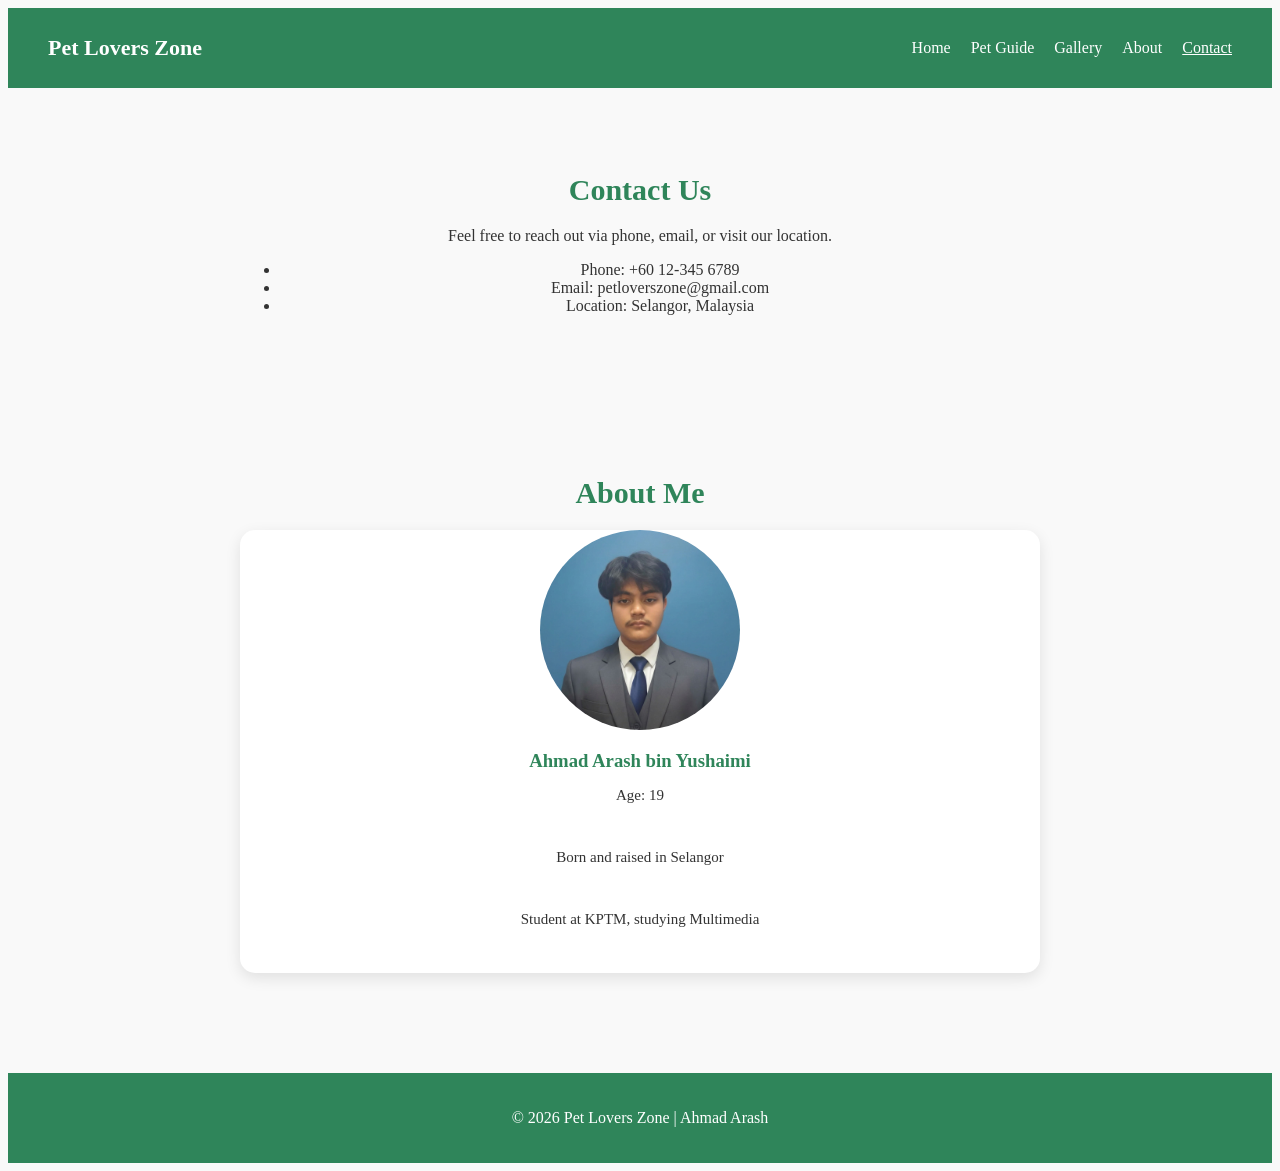
==== Contact.html @ b30590e4 "Add files via upload" ====
<!DOCTYPE html>
<html>
<head>
    <title>Contact - Pet Lovers Zone</title>
    <link rel="stylesheet" href="style.css">
</head>
<body>
<header>
    <div class="logo">Pet Lovers Zone</div>
    <nav>
        <ul>
            <li><a href="index.html">Home</a></li>
            <li><a href="Petguide.html">Pet Guide</a></li>
            <li><a href="Gallery.html">Gallery</a></li>
            <li><a href="About.html">About</a></li>
            <li><a href="Contact.html" class="active">Contact</a></li>
        </ul>
    </nav>
</header>

<section class="about">
    <h2>Contact Us</h2>
    <p>Feel free to reach out via phone, email, or visit our location.</p>
    <ul>
        <li>Phone: +60 12-345 6789</li>
        <li>Email: petloverszone@gmail.com</li>
        <li>Location: Selangor, Malaysia</li>
    </ul>
</section>

<section class="about">
    <h2>About Me</h2>
    <div class="feature-card">
        <img src="image/Myself.jpg" alt="Ahmad Arash Profile" style="width:200px; height:200px; object-fit:cover; border-radius:50%; margin:auto; display:block;">
        <h3>Ahmad Arash bin Yushaimi</h3>
        <p>Age: 19</p>
        <p>Born and raised in Selangor</p>
        <p>Student at KPTM, studying Multimedia</p>
    </div>
</section>

<footer>
    <p>&copy; 2026 Pet Lovers Zone | Ahmad Arash</p>
</footer>
</body>
</html>
---- style.css ----
{
    margin: 0;
    padding: 0;
    box-sizing: border-box;
    font-family: Arial, Helvetica, sans-serif;
}

/* BODY */
body {
    background-color: #f9f9f9;
    color: #333;
}

/* HEADER */
header {
    background-color: #2f855a;
    color: white;
    padding: 15px 40px;
    display: flex;
    justify-content: space-between;
    align-items: center;
}

.logo {
    font-size: 22px;
    font-weight: bold;
}

nav ul {
    list-style: none;
    display: flex;
    gap: 20px;
}

nav ul li a {
    color: white;
    text-decoration: none;
    font-weight: 500;
}

nav ul li a:hover,
nav ul li a.active {
    text-decoration: underline;
}

/* HERO SECTION */
.hero {
    height: 80vh;
    background: linear-gradient(
        rgba(0, 0, 0, 0.4),
        rgba(0, 0, 0, 0.4)
    ),
    url("image/banner.jpg") center/cover no-repeat;
    display: flex;
    align-items: center;
    justify-content: center;
    text-align: center;
}

.hero-text {
    color: white;
    max-width: 600px;
}

.hero-text h1 {
    font-size: 42px;
    margin-bottom: 15px;
}

.hero-text p {
    font-size: 18px;
    margin-bottom: 25px;
}

.btn {
    background-color: #68d391;
    color: #1a202c;
    padding: 12px 25px;
    text-decoration: none;
    border-radius: 30px;
    font-weight: bold;
}

.btn:hover {
    background-color: #48bb78;
}

/* ABOUT */
.about {
    padding: 60px 40px;
    text-align: center;
    max-width: 800px;
    margin: auto;
}

.about h2 {
    font-size: 30px;
    margin-bottom: 20px;
    color: #2f855a;
}

/* FEATURES */
.features {
    display: grid;
    grid-template-columns: repeat(auto-fit, minmax(250px, 1fr));
    gap: 30px;
    padding: 60px 40px;
}

.feature-card {
    background: white;
    border-radius: 15px;
    overflow: hidden;
    box-shadow: 0 5px 15px rgba(0,0,0,0.1);
    text-align: center;
    transition: transform 0.3s;
}

.feature-card:hover {
    transform: translateY(-10px);
}

.feature-card img {
    width: 100%;
    height: 200px;
    object-fit: cover;
}

.feature-card h3 {
    margin: 20px 0 10px;
    color: #2f855a;
}

.feature-card p {
    padding: 0 20px 30px;
    font-size: 15px;
}

/* FOOTER */
footer {
    background-color: #2f855a;
    color: white;
    text-align: center;
    padding: 20px;
    margin-top: 40px;
}
.page-hero {
    background-color: #2f855a;
    color: white;
    padding: 60px 20px;
    text-align: center;
}

.page-hero h1 {
    font-size: 36px;
    margin-bottom: 10px;
}

.page-hero p {
    font-size: 16px;
}
/* TEXT INSIDE BANNER */
.page-hero-text {
    color: #ffffff;
    max-width: 700px;
    padding: 20px;
}

.page-hero-text h1 {
    font-size: 42px;
    margin-bottom: 10px;
}

.page-hero-text p {
    font-size: 18px;
    line-height: 1.6;
}

/* ===============================
   PET GUIDE CONTENT SECTION
   =============================== */

.pet-guide {
    display: grid;
    grid-template-columns: repeat(auto-fit, minmax(280px, 1fr));
    gap: 30px;
    padding: 60px 40px;
    background-color: #f9f9f9;
}

/* CARD */
.guide-card {
    background-color: #ffffff;
    border-radius: 15px;
    box-shadow: 0 5px 15px rgba(0,0,0,0.1);
    overflow: hidden;
    text-align: center;
    transition: transform 0.3s ease;
}

.guide-card:hover {
    transform: translateY(-8px);
}

/* CARD IMAGE */
.guide-card img {
    width: 100%;
    height: 200px;
    object-fit: cover;
}

/* CARD TEXT */
.guide-card h3 {
    margin: 20px 0 10px;
    color: #2f855a;
    font-size: 20px;
}

.guide-card p {
    padding: 0 20px 30px;
    font-size: 15px;
    line-height: 1.6;
    color: #333333;
}
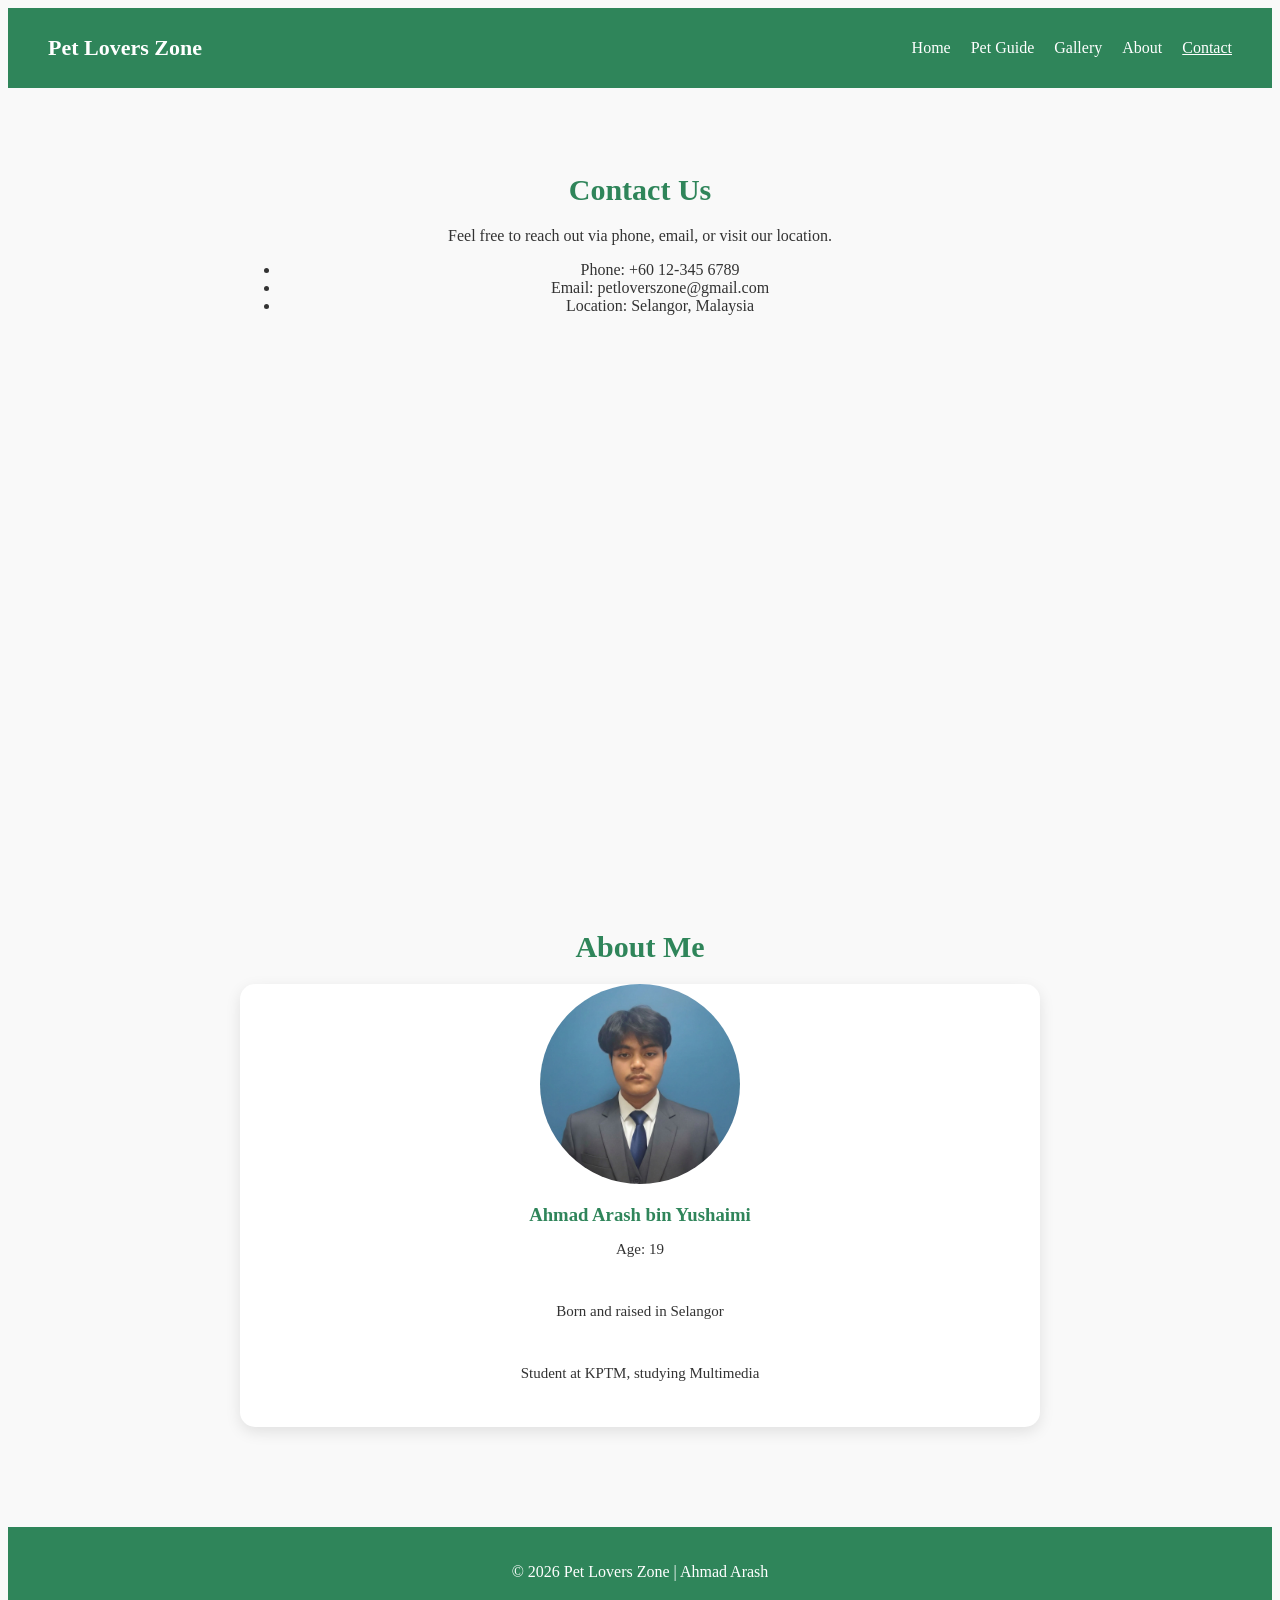
==== commit ff4b2edd: "Add files via upload" ====
--- a/Contact.html
+++ b/Contact.html
@@ -10,10 +10,10 @@
     <nav>
         <ul>
             <li><a href="index.html">Home</a></li>
-            <li><a href="Petguide.html">Pet Guide</a></li>
-            <li><a href="Gallery.html">Gallery</a></li>
-            <li><a href="About.html">About</a></li>
-            <li><a href="Contact.html" class="active">Contact</a></li>
+            <li><a href="petguide.html">Pet Guide</a></li>
+            <li><a href="gallery.html">Gallery</a></li>
+            <li><a href="about.html">About</a></li>
+            <li><a href="contact.html" class="active">Contact</a></li>
         </ul>
     </nav>
 </header>
@@ -26,6 +26,7 @@
         <li>Email: petloverszone@gmail.com</li>
         <li>Location: Selangor, Malaysia</li>
     </ul>
+	<iframe src="https://www.google.com/maps/embed?pb=!1m18!1m12!1m3!1d1019768.884570118!2d100.72147060776065!3d3.2320094391534924!2m3!1f0!2f0!3f0!3m2!1i1024!2i768!4f13.1!3m3!1m2!1s0x31cc4252cdeb045f%3A0x26e1bee1215dfbb9!2sSelangor!5e0!3m2!1sen!2smy!4v1772645127783!5m2!1sen!2smy" width="600" height="450" style="border:0;" allowfullscreen="" loading="lazy" referrerpolicy="no-referrer-when-downgrade"></iframe>
 </section>
 
 <section class="about">
